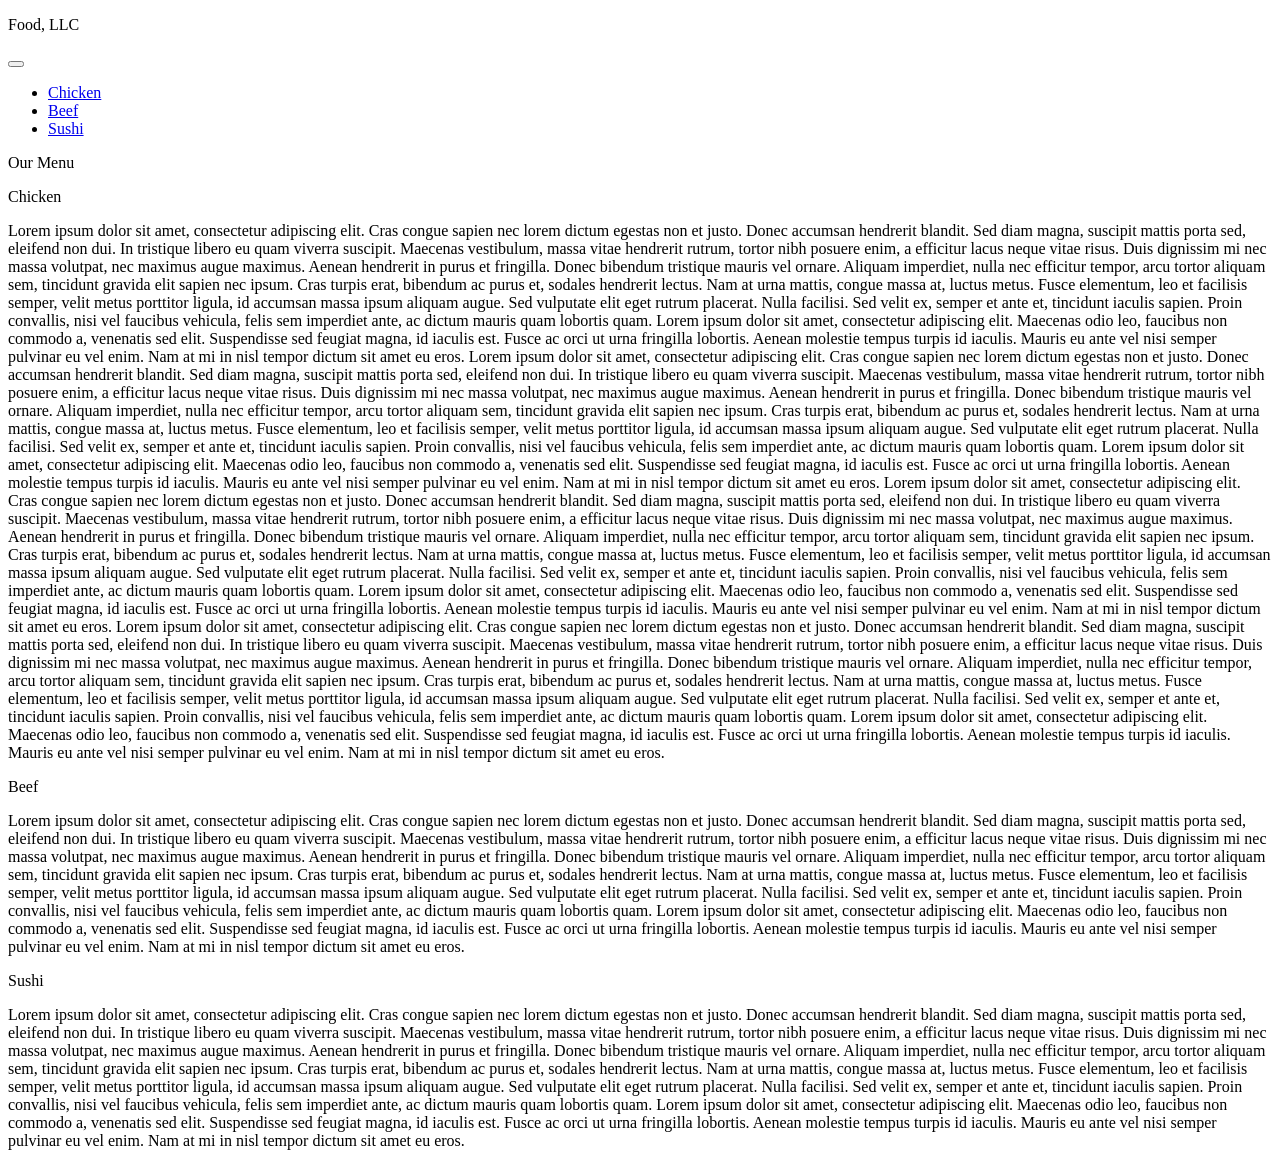
==== assignment2.html @ 84331041 "Add files via upload" ====
<!DOCTYPE html >
<head>

<title>Assignment 2</title>

<link rel="stylesheet" type="text/css" href="assignment2style.css">

 <link rel="stylesheet" type="text/css" href="bootstrap-5.2.0-beta1-dist/css/bootstrap.css">

<script src="bootstrap-5.2.0-beta1-dist/js/bootstrap.js"></script>

</head>

<body>

 
<div class="container"> <!--container starts-->

<div class="row col-12"> <!--row starts-->

<div class="topnav">  <!--nabar starts-->

<div class="navbar-brand"> <p class="foodllc"> Food, LLC</p></div>




</div><!--topnav ends-->

<nav class="navbar navbar-expand-lg bg-light d-md-none d-lg-none">
  <div class="container-fluid">
    <button class="navbar-toggler" type="button" data-bs-toggle="collapse" data-bs-target="#navbarbutton" aria-controls="navbarbutton">
      <span class="navbar-toggler-icon"></span>
    </button>
    <div class="collapse navbar-collapse d-lg-none" id="navbarbutton">
          <ul class="navbar-nav me-auto mb-2 mb-lg-0 ">
          <li class="nav-item">
          <a class="nav-link" href="#Chicken">Chicken</a>
        </li>
        <li class="nav-item">
          <a class="nav-link" href="#Beef">Beef</a>
        </li>
        <li class="nav-item">
          <a class="nav-link" href="#sushi">Sushi</a>
        </li>
        
      </ul>
       
    </div>
  </div>
</nav>



<p class="ourmenu"> Our Menu</p>

<div id="Chicken"> 
<p class="menuitem"> Chicken </p>
Lorem ipsum dolor sit amet, consectetur adipiscing elit. Cras congue sapien nec lorem dictum egestas non et justo. Donec accumsan hendrerit blandit. Sed diam magna, suscipit mattis porta sed, eleifend non dui. In tristique libero eu quam viverra suscipit. Maecenas vestibulum, massa vitae hendrerit rutrum, tortor nibh posuere enim, a efficitur lacus neque vitae risus. Duis dignissim mi nec massa volutpat, nec maximus augue maximus. Aenean hendrerit in purus et fringilla. Donec bibendum tristique mauris vel ornare. Aliquam imperdiet, nulla nec efficitur tempor, arcu tortor aliquam sem, tincidunt gravida elit sapien nec ipsum. Cras turpis erat, bibendum ac purus et, sodales hendrerit lectus. Nam at urna mattis, congue massa at, luctus metus. Fusce elementum, leo et facilisis semper, velit metus porttitor ligula, id accumsan massa ipsum aliquam augue. Sed vulputate elit eget rutrum placerat. Nulla facilisi.

Sed velit ex, semper et ante et, tincidunt iaculis sapien. Proin convallis, nisi vel faucibus vehicula, felis sem imperdiet ante, ac dictum mauris quam lobortis quam. Lorem ipsum dolor sit amet, consectetur adipiscing elit. Maecenas odio leo, faucibus non commodo a, venenatis sed elit. Suspendisse sed feugiat magna, id iaculis est. Fusce ac orci ut urna fringilla lobortis. Aenean molestie tempus turpis id iaculis. Mauris eu ante vel nisi semper pulvinar eu vel enim. Nam at mi in nisl tempor dictum sit amet eu eros. 
Lorem ipsum dolor sit amet, consectetur adipiscing elit. Cras congue sapien nec lorem dictum egestas non et justo. Donec accumsan hendrerit blandit. Sed diam magna, suscipit mattis porta sed, eleifend non dui. In tristique libero eu quam viverra suscipit. Maecenas vestibulum, massa vitae hendrerit rutrum, tortor nibh posuere enim, a efficitur lacus neque vitae risus. Duis dignissim mi nec massa volutpat, nec maximus augue maximus. Aenean hendrerit in purus et fringilla. Donec bibendum tristique mauris vel ornare. Aliquam imperdiet, nulla nec efficitur tempor, arcu tortor aliquam sem, tincidunt gravida elit sapien nec ipsum. Cras turpis erat, bibendum ac purus et, sodales hendrerit lectus. Nam at urna mattis, congue massa at, luctus metus. Fusce elementum, leo et facilisis semper, velit metus porttitor ligula, id accumsan massa ipsum aliquam augue. Sed vulputate elit eget rutrum placerat. Nulla facilisi.

Sed velit ex, semper et ante et, tincidunt iaculis sapien. Proin convallis, nisi vel faucibus vehicula, felis sem imperdiet ante, ac dictum mauris quam lobortis quam. Lorem ipsum dolor sit amet, consectetur adipiscing elit. Maecenas odio leo, faucibus non commodo a, venenatis sed elit. Suspendisse sed feugiat magna, id iaculis est. Fusce ac orci ut urna fringilla lobortis. Aenean molestie tempus turpis id iaculis. Mauris eu ante vel nisi semper pulvinar eu vel enim. Nam at mi in nisl tempor dictum sit amet eu eros. 
Lorem ipsum dolor sit amet, consectetur adipiscing elit. Cras congue sapien nec lorem dictum egestas non et justo. Donec accumsan hendrerit blandit. Sed diam magna, suscipit mattis porta sed, eleifend non dui. In tristique libero eu quam viverra suscipit. Maecenas vestibulum, massa vitae hendrerit rutrum, tortor nibh posuere enim, a efficitur lacus neque vitae risus. Duis dignissim mi nec massa volutpat, nec maximus augue maximus. Aenean hendrerit in purus et fringilla. Donec bibendum tristique mauris vel ornare. Aliquam imperdiet, nulla nec efficitur tempor, arcu tortor aliquam sem, tincidunt gravida elit sapien nec ipsum. Cras turpis erat, bibendum ac purus et, sodales hendrerit lectus. Nam at urna mattis, congue massa at, luctus metus. Fusce elementum, leo et facilisis semper, velit metus porttitor ligula, id accumsan massa ipsum aliquam augue. Sed vulputate elit eget rutrum placerat. Nulla facilisi.

Sed velit ex, semper et ante et, tincidunt iaculis sapien. Proin convallis, nisi vel faucibus vehicula, felis sem imperdiet ante, ac dictum mauris quam lobortis quam. Lorem ipsum dolor sit amet, consectetur adipiscing elit. Maecenas odio leo, faucibus non commodo a, venenatis sed elit. Suspendisse sed feugiat magna, id iaculis est. Fusce ac orci ut urna fringilla lobortis. Aenean molestie tempus turpis id iaculis. Mauris eu ante vel nisi semper pulvinar eu vel enim. Nam at mi in nisl tempor dictum sit amet eu eros. 
Lorem ipsum dolor sit amet, consectetur adipiscing elit. Cras congue sapien nec lorem dictum egestas non et justo. Donec accumsan hendrerit blandit. Sed diam magna, suscipit mattis porta sed, eleifend non dui. In tristique libero eu quam viverra suscipit. Maecenas vestibulum, massa vitae hendrerit rutrum, tortor nibh posuere enim, a efficitur lacus neque vitae risus. Duis dignissim mi nec massa volutpat, nec maximus augue maximus. Aenean hendrerit in purus et fringilla. Donec bibendum tristique mauris vel ornare. Aliquam imperdiet, nulla nec efficitur tempor, arcu tortor aliquam sem, tincidunt gravida elit sapien nec ipsum. Cras turpis erat, bibendum ac purus et, sodales hendrerit lectus. Nam at urna mattis, congue massa at, luctus metus. Fusce elementum, leo et facilisis semper, velit metus porttitor ligula, id accumsan massa ipsum aliquam augue. Sed vulputate elit eget rutrum placerat. Nulla facilisi.

Sed velit ex, semper et ante et, tincidunt iaculis sapien. Proin convallis, nisi vel faucibus vehicula, felis sem imperdiet ante, ac dictum mauris quam lobortis quam. Lorem ipsum dolor sit amet, consectetur adipiscing elit. Maecenas odio leo, faucibus non commodo a, venenatis sed elit. Suspendisse sed feugiat magna, id iaculis est. Fusce ac orci ut urna fringilla lobortis. Aenean molestie tempus turpis id iaculis. Mauris eu ante vel nisi semper pulvinar eu vel enim. Nam at mi in nisl tempor dictum sit amet eu eros. 

</div> <!--chciken ends--->

<div id="Beef"> 
<p class="menuitem"> Beef </p> <!---beef-->
Lorem ipsum dolor sit amet, consectetur adipiscing elit. Cras congue sapien nec lorem dictum egestas non et justo. Donec accumsan hendrerit blandit. Sed diam magna, suscipit mattis porta sed, eleifend non dui. In tristique libero eu quam viverra suscipit. Maecenas vestibulum, massa vitae hendrerit rutrum, tortor nibh posuere enim, a efficitur lacus neque vitae risus. Duis dignissim mi nec massa volutpat, nec maximus augue maximus. Aenean hendrerit in purus et fringilla. Donec bibendum tristique mauris vel ornare. Aliquam imperdiet, nulla nec efficitur tempor, arcu tortor aliquam sem, tincidunt gravida elit sapien nec ipsum. Cras turpis erat, bibendum ac purus et, sodales hendrerit lectus. Nam at urna mattis, congue massa at, luctus metus. Fusce elementum, leo et facilisis semper, velit metus porttitor ligula, id accumsan massa ipsum aliquam augue. Sed vulputate elit eget rutrum placerat. Nulla facilisi.

Sed velit ex, semper et ante et, tincidunt iaculis sapien. Proin convallis, nisi vel faucibus vehicula, felis sem imperdiet ante, ac dictum mauris quam lobortis quam. Lorem ipsum dolor sit amet, consectetur adipiscing elit. Maecenas odio leo, faucibus non commodo a, venenatis sed elit. Suspendisse sed feugiat magna, id iaculis est. Fusce ac orci ut urna fringilla lobortis. Aenean molestie tempus turpis id iaculis. Mauris eu ante vel nisi semper pulvinar eu vel enim. Nam at mi in nisl tempor dictum sit amet eu eros. </p>

<div id="sushi"> 
<p class="menuitem"> Sushi </p>
Lorem ipsum dolor sit amet, consectetur adipiscing elit. Cras congue sapien nec lorem dictum egestas non et justo. Donec accumsan hendrerit blandit. Sed diam magna, suscipit mattis porta sed, eleifend non dui. In tristique libero eu quam viverra suscipit. Maecenas vestibulum, massa vitae hendrerit rutrum, tortor nibh posuere enim, a efficitur lacus neque vitae risus. Duis dignissim mi nec massa volutpat, nec maximus augue maximus. Aenean hendrerit in purus et fringilla. Donec bibendum tristique mauris vel ornare. Aliquam imperdiet, nulla nec efficitur tempor, arcu tortor aliquam sem, tincidunt gravida elit sapien nec ipsum. Cras turpis erat, bibendum ac purus et, sodales hendrerit lectus. Nam at urna mattis, congue massa at, luctus metus. Fusce elementum, leo et facilisis semper, velit metus porttitor ligula, id accumsan massa ipsum aliquam augue. Sed vulputate elit eget rutrum placerat. Nulla facilisi.

Sed velit ex, semper et ante et, tincidunt iaculis sapien. Proin convallis, nisi vel faucibus vehicula, felis sem imperdiet ante, ac dictum mauris quam lobortis quam. Lorem ipsum dolor sit amet, consectetur adipiscing elit. Maecenas odio leo, faucibus non commodo a, venenatis sed elit. Suspendisse sed feugiat magna, id iaculis est. Fusce ac orci ut urna fringilla lobortis. Aenean molestie tempus turpis id iaculis. Mauris eu ante vel nisi semper pulvinar eu vel enim. Nam at mi in nisl tempor dictum sit amet eu eros. </p>

</div> <!--chciken ends--->



</div> <!--row ends-->



</div> <!--conatiner ends-->





</body>



</html>
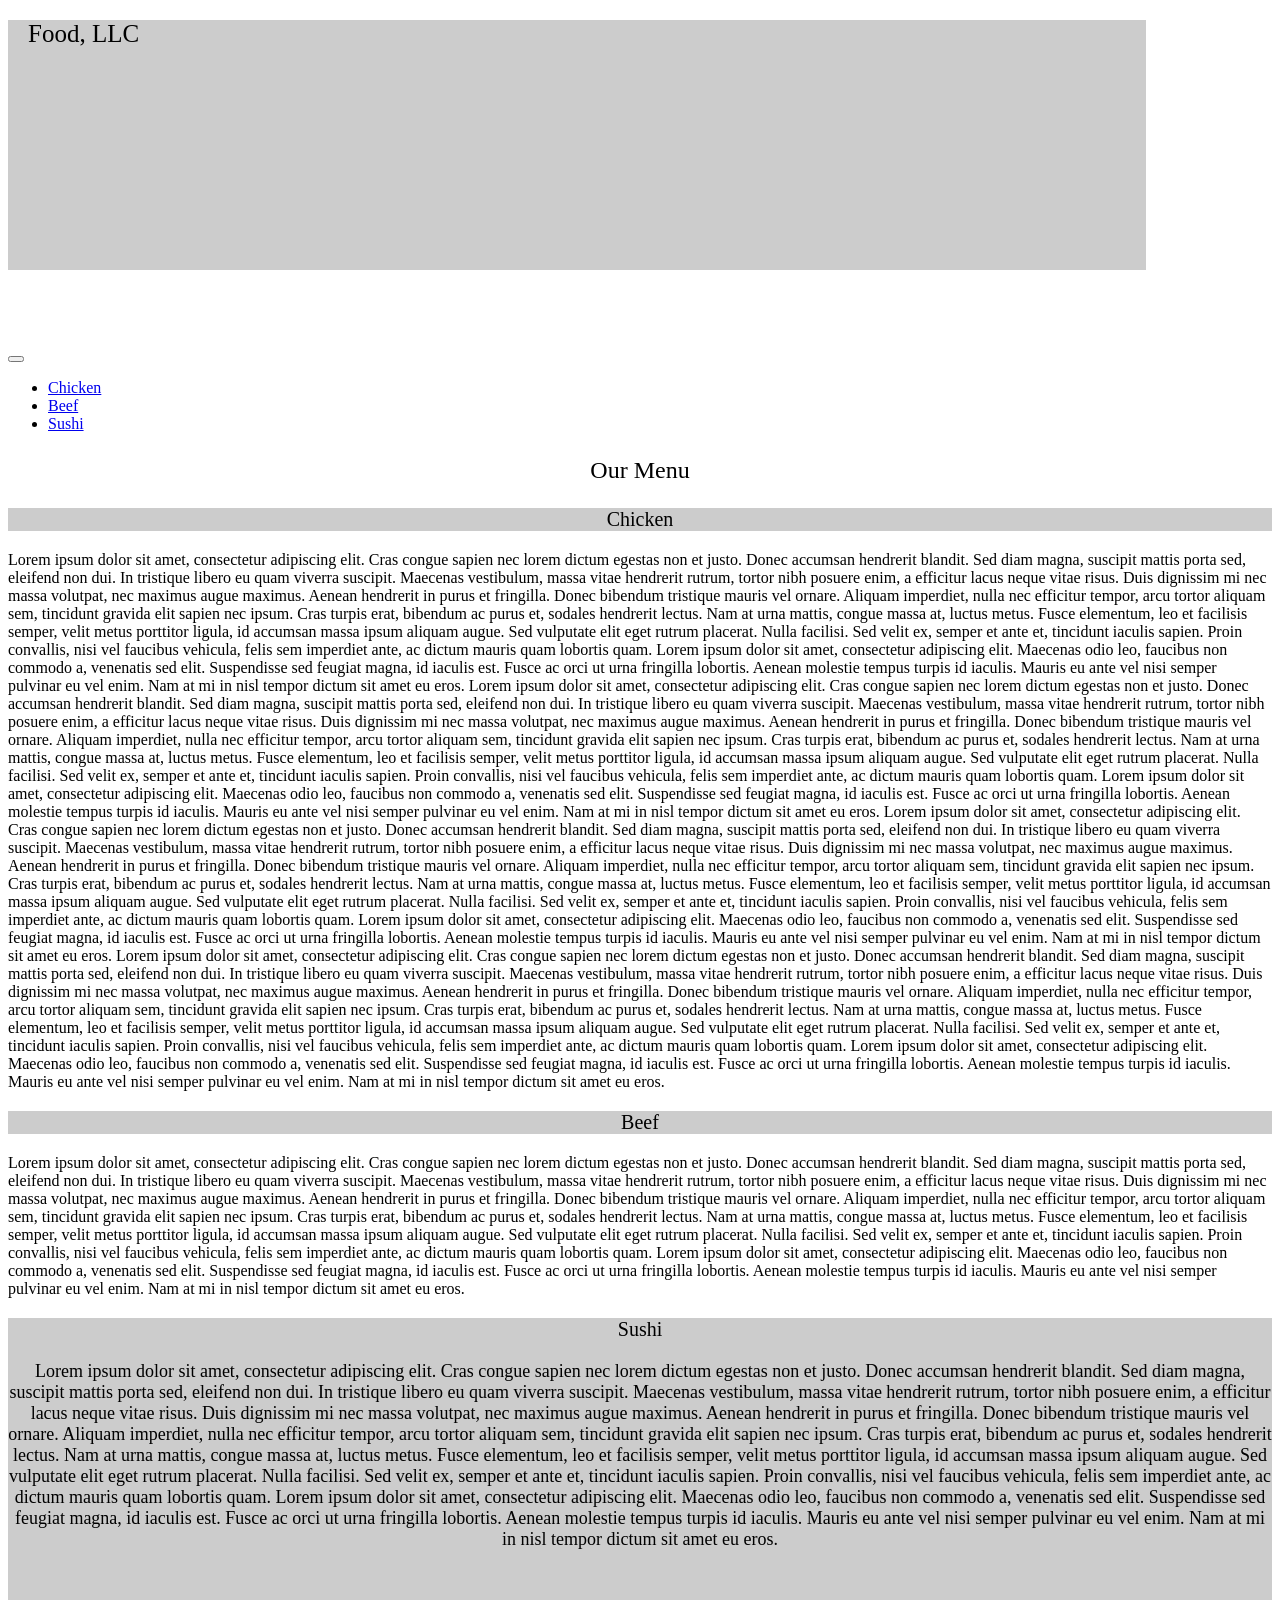
==== commit 17c24e34: "Add files via upload" ====
--- a/assignment2.html
+++ b/assignment2.html
@@ -20,39 +20,27 @@
 
 <div class="topnav">  <!--nabar starts-->
 
-<div class="navbar-brand"> <p class="foodllc"> Food, LLC</p></div>
+<div class="navbar-brand"> <p class="text-left foodllc"> Food, LLC</p></div>
 
 
 
 
 </div><!--topnav ends-->
 
+<p class="ourmenu">&nbsp; </p>
 <nav class="navbar navbar-expand-lg bg-light d-md-none d-lg-none">
   <div class="container-fluid">
-    <button class="navbar-toggler" type="button" data-bs-toggle="collapse" data-bs-target="#navbarbutton" aria-controls="navbarbutton">
-      <span class="navbar-toggler-icon"></span>
-    </button>
+    <button class="navbar-toggler" type="button" data-bs-toggle="collapse" data-bs-target="#navbarbutton" aria-controls="navbarbutton"> <span class="navbar-toggler-icon"></span> </button>
     <div class="collapse navbar-collapse d-lg-none" id="navbarbutton">
-          <ul class="navbar-nav me-auto mb-2 mb-lg-0 ">
-          <li class="nav-item">
-          <a class="nav-link" href="#Chicken">Chicken</a>
-        </li>
-        <li class="nav-item">
-          <a class="nav-link" href="#Beef">Beef</a>
-        </li>
-        <li class="nav-item">
-          <a class="nav-link" href="#sushi">Sushi</a>
-        </li>
-        
+      <ul class="navbar-nav me-auto mb-2 mb-lg-0 ">
+        <li class="nav-item"> <a class="nav-link" href="#Chicken">Chicken</a> </li>
+        <li class="nav-item"> <a class="nav-link" href="#Beef">Beef</a> </li>
+        <li class="nav-item"> <a class="nav-link" href="#sushi">Sushi</a> </li>
       </ul>
-       
     </div>
   </div>
 </nav>
-
-
-
-<p class="ourmenu"> Our Menu</p>
+<p class="ourmenu">Our Menu</p>
 
 <div id="Chicken"> 
 <p class="menuitem"> Chicken </p>
--- a/assignment2style.css
+++ b/assignment2style.css
@@ -0,0 +1,56 @@
+@charset "utf-8";
+
+.menuitem {
+	background:#CCC;
+	font:Verdana, Geneva, sans-serif;
+	text-wrap:normal;
+}
+
+.topnav {
+	background-color:#CCC;
+	height: 250px;;
+	width: 90%;
+}
+.foodllc {
+	font-size:25px;
+	font-family:"Comic Sans MS", cursive;
+	margin: 20px;
+}
+.logo {
+	float:left;
+	height: 200px;
+	width: 200px;
+	padding 10px:
+}
+.ourmenu {
+	text-align:center;
+	font-size: 24px;
+	font-family: "Comic Sans MS", cursive;
+	
+}
+#chicken{
+	text-align:center;
+	font-size: 18px;
+	font-family: "Comic Sans MS", cursive;
+	height:300px;
+	background-color:#CCC;
+}
+#beef{
+	text-align:center;
+	font-size: 18px;
+	font-family: "Comic Sans MS", cursive;
+	height:300px;
+	background-color:#CCC;
+}
+#sushi{
+	text-align:center;
+	font-size: 18px;
+	font-family: "Comic Sans MS", cursive;
+	height:300px;
+	background-color:#CCC;
+}
+.menuitem{
+	text-align:center;
+	font-size: 20px;
+	font-family: "Comic Sans MS", cursive;
+	}
